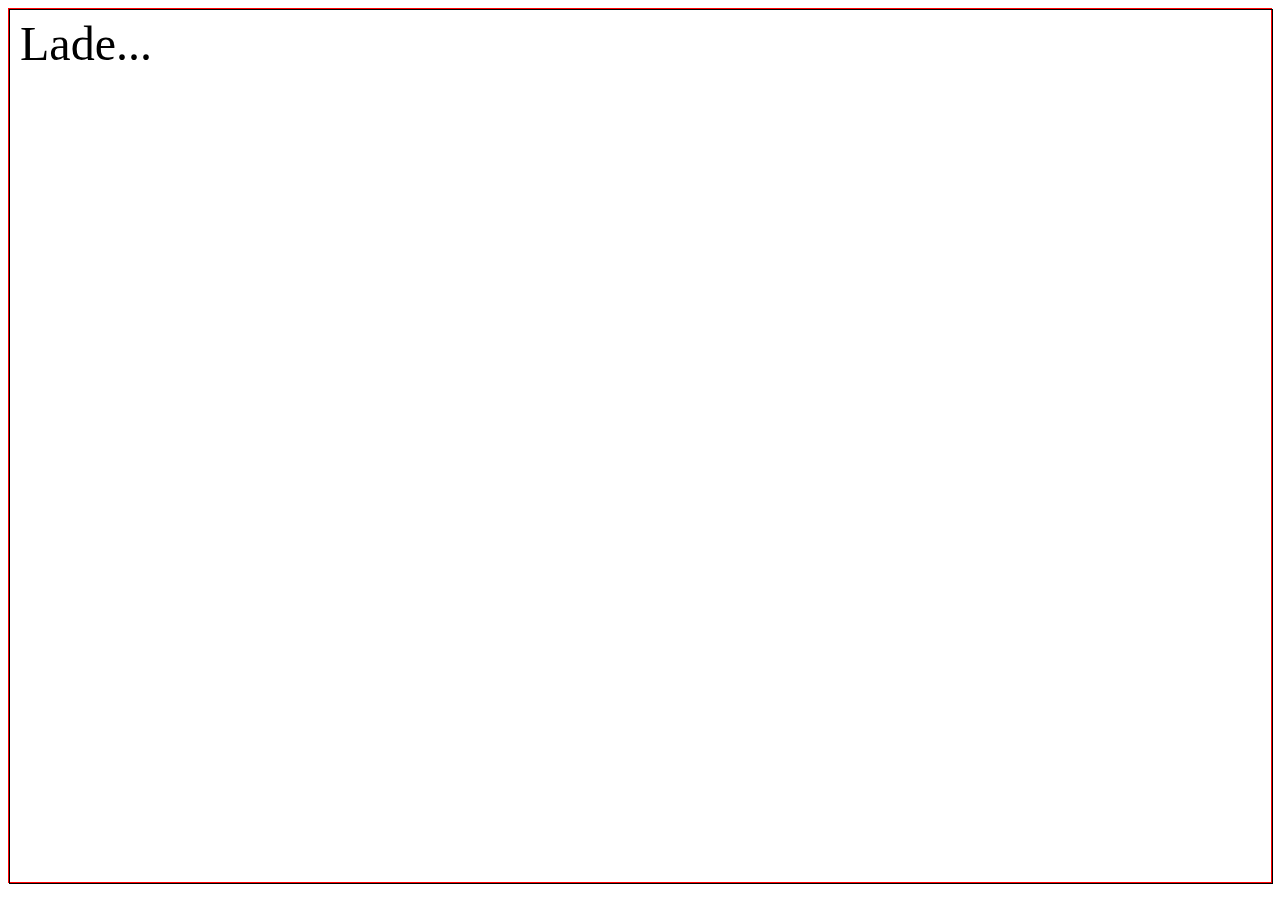
==== index.html @ 65c999c7 "Read all important information from json file" ====
<!DOCTYPE html>
<html>
  <head>
    <meta charset="utf-8"/>
    <title>Kolkturm Viewer 360</title>
    <script type="text/javascript" src="jquery/jquery-3.6.0.min.js"></script>
    <script type="text/javascript" src="jquery/jquery.mousewheel.min.js"></script>
    <script type="text/javascript" src="kolkviewer/main.js"></script>
    <style>
      canvas { border: 1px solid black; }
    </style>
  </head>
  <body onload="initKolkViewer('wktv', 'ktv', 'kolkturm.json')">
    <div id="wktv" style="border: solid 1px red; height: 97vh;">
      <canvas id="ktv"></canvas>
    </div>
  </body>
</html>
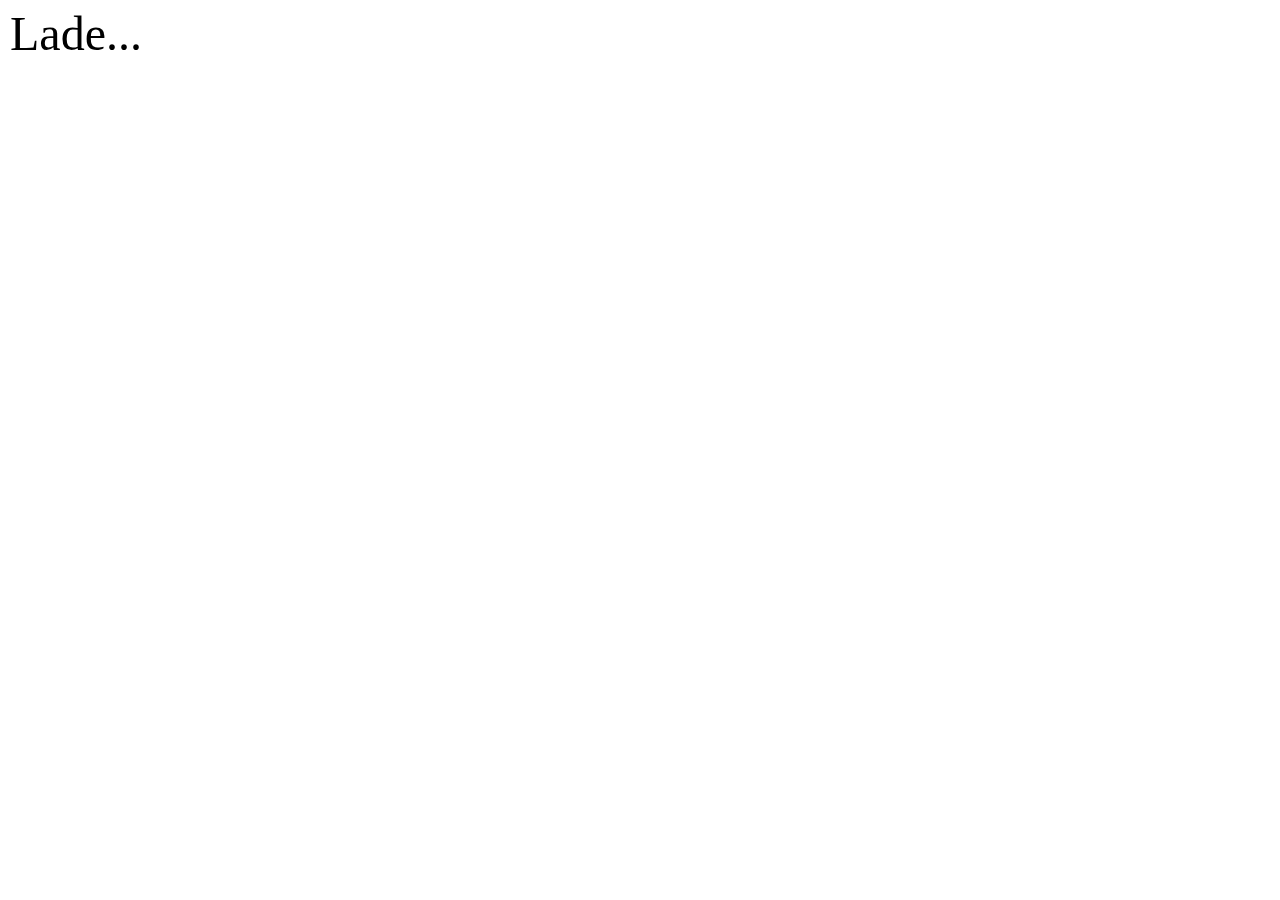
==== commit e168340d: "Use whole browser width and height" ====
--- a/index.html
+++ b/index.html
@@ -7,12 +7,23 @@
     <script type="text/javascript" src="jquery/jquery.mousewheel.min.js"></script>
     <script type="text/javascript" src="kolkviewer/main.js"></script>
     <style>
-      canvas { border: 1px solid black; }
+      body, html {
+        margin: 0px;
+        padding: 0px;
+      }
+
+      #wktv {
+        height: 100vh;
+      }
+
+      #ktv {
+        vertical-align: bottom;
+      }
     </style>
   </head>
-  <body onload="initKolkViewer('wktv', 'ktv', 'kolkturm.json')">
-    <div id="wktv" style="border: solid 1px red; height: 97vh;">
+  <body onload="initKolkViewer('ktv', 'kolkturm.json')">
+    <div id="wktv">
       <canvas id="ktv"></canvas>
     </div>
   </body>
-</html>+</html>
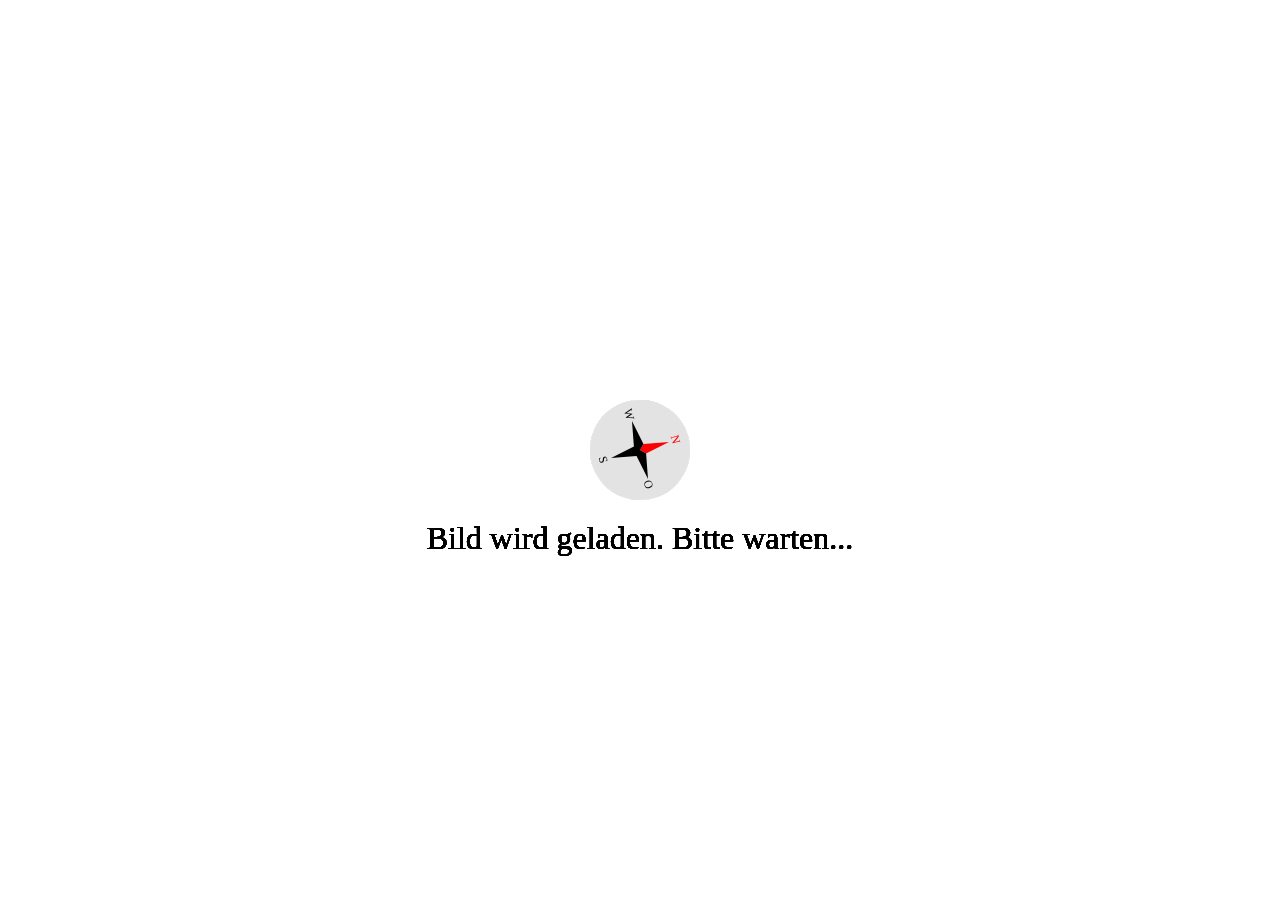
==== commit d9802e48: "Automatically create canvas element" ====
--- a/index.html
+++ b/index.html
@@ -6,24 +6,16 @@
     <script type="text/javascript" src="jquery/jquery-3.6.0.min.js"></script>
     <script type="text/javascript" src="jquery/jquery.mousewheel.min.js"></script>
     <script type="text/javascript" src="kolkviewer/main.js"></script>
+    <link rel="stylesheet" href="kolkviewer/kolkturmviewer.css">
     <style>
       body, html {
         margin: 0px;
         padding: 0px;
       }
-
-      #wktv {
-        height: 100vh;
-      }
-
-      #ktv {
-        vertical-align: bottom;
-      }
     </style>
   </head>
-  <body onload="initKolkViewer('ktv', 'kolkturm.json')">
-    <div id="wktv">
-      <canvas id="ktv"></canvas>
+  <body onload="initKolkViewer('kolkturm.json')">
+    <div id="kolkturmviewer">
     </div>
   </body>
 </html>
--- a/kolkviewer/kolkturmviewer.css
+++ b/kolkviewer/kolkturmviewer.css
@@ -0,0 +1,43 @@
+#kolkturmviewer {
+    height: 100vh;
+}
+
+#kolkturmviewer canvas {
+    vertical-align: bottom;
+}
+
+.ktv-objinfo {
+    position: absolute;
+    display: none;
+    background: black;
+    border: 1px solid white;
+    padding: 10px;
+    padding-bottom: 15px;
+    color: white;
+    border-radius: 10px;
+    box-shadow: 0 0 7px black;
+}
+
+.ktv-objinfo:after {
+    background: black;
+    border: 1px solid white;
+    content: "";
+    position: absolute;
+    left: 50%;
+    top: 100%;
+    bottom: -20px;
+    width: 24px;
+    height: 24px;
+    border-top: 0px;
+    border-left: 0px;
+    margin-left: -12px;
+    margin-top: -12px;
+    box-shadow: 6px 5px 9px -9px black;
+    -webkit-transform: rotate(45deg);
+    -ms-transform: rotate(45deg);
+    transform: rotate(45deg);
+}
+
+.ktv-objinfo table {
+    border-collapse: collapse;
+}
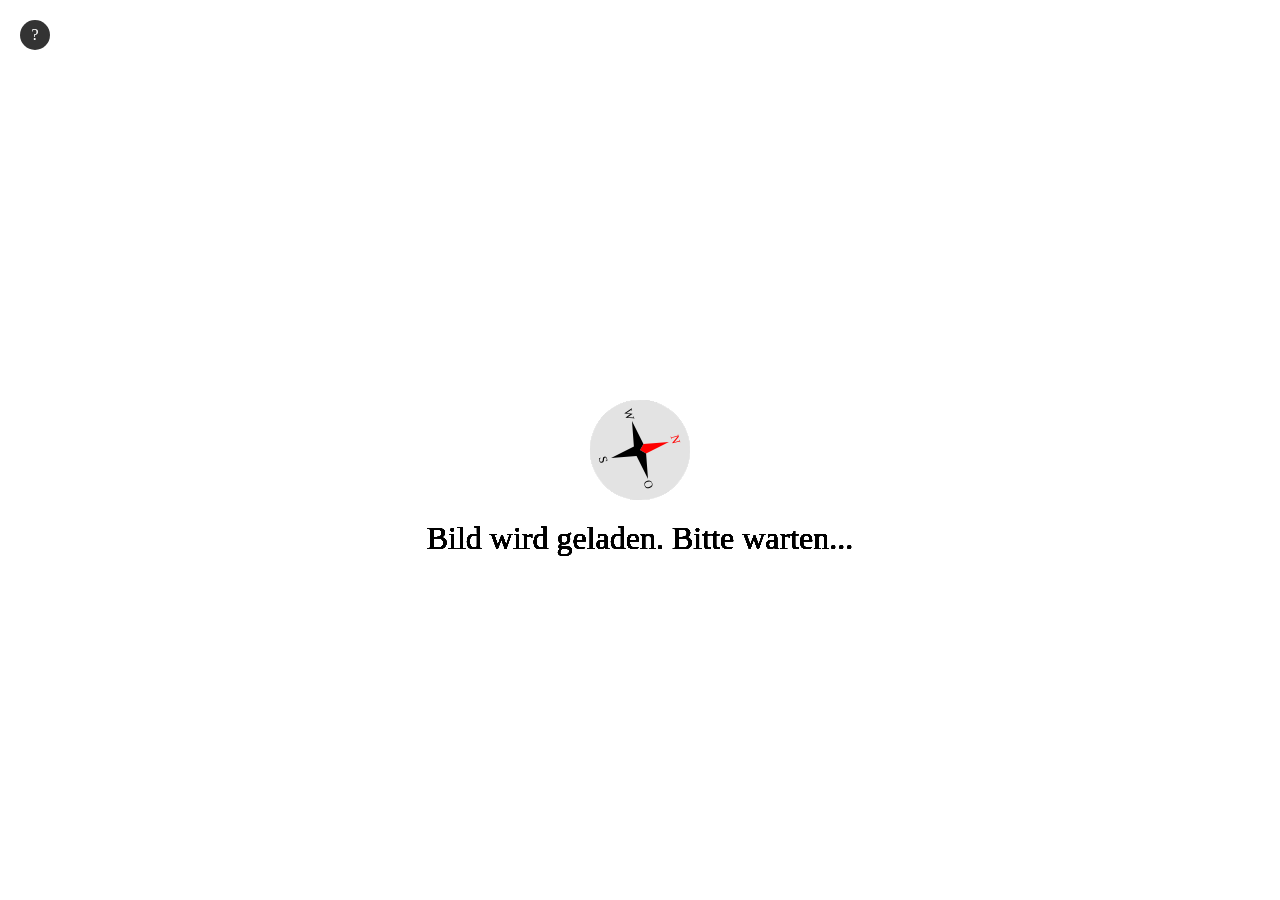
==== commit b7b786ee: "Add overlay with help text" ====
--- a/index.html
+++ b/index.html
@@ -12,10 +12,91 @@
         margin: 0px;
         padding: 0px;
       }
+
+      .overlay_button {
+        position: absolute;
+        background-color: rgba(0, 0, 0, 0.8);
+        color: white;
+        text-align: center;
+        line-height: 30px;
+        width: 30px;
+        height: 30px;
+        border-radius: 15px;
+        cursor: pointer;
+      }
+
+      .overlay_dialoge {
+        display: none;
+        top: 50%;
+        left: 50%;
+        transform: translate(-50%, -50%);
+        -webkit-transform: translate(-50%, -50%);
+        -ms-transform: translate(-50%, -50%);
+        margin: auto;
+        position: absolute;
+        background-color: rgba(0, 0, 0, 0.8);
+        color: white;
+        border-radius: 10px;
+        padding: 10px;
+        box-shadow: 6px 5px 9px -9px black;
+      }
+
+      .overlay_dialoge h1 {
+        margin: 0;
+        font-size: 25px;
+      }
+
+      .overlay_dialoge a {
+        color: white;
+      }
+
+      .close_button {
+        position: absolute;
+        top: 8px;
+        right: 10px;
+        cursor: pointer;
+        font-family: "Sans-serif"
+      }
     </style>
   </head>
   <body onload="initKolkViewer('kolkturm.json')">
     <div id="kolkturmviewer">
+      <div class="overlay_button" style="left: 20px; top: 20px" onclick="$('#overlay_help').show(400)">?</div>
+
+      <div class="overlay_dialoge" id="overlay_help">
+        <div class="close_button" onclick="$('#overlay_help').hide(400)">x</div>
+        <h1>Kolkturm Viewer 360</h1>
+        <p>Der <a target="_blank" href="https://de.wikipedia.org/wiki/Kolkturm">Kolkturm</a> ist ein Aussichtspunkt in Halle an der Saale. Der Kolkturm Viewer 360 erlaubt einen virtuellen Rundumblick. Objekte in der Ferne werden erklärt, wenn man mit dem Mauspfeil darüber fährt.</p>
+        <p>Hinweise zur Bedienung:</p>
+        <table>
+          <tr>
+            <td><img src="./img/keyboard_arrow_keys.svg" style="width: 100px">, </td>
+            <td style="min-width:100px"><img src="./img/mouse_left_button.svg" style="width: 60px; vertical-align:middle;"><div style="display: inline-block; vertical-align: middle"> + </div><img src="./img/mouse_arrow.svg" style="width: 20px; vertical-align:middle;"></td>
+            <td>Navigieren im Bild über Pfeiltasten oder durch bewegen der Maus bei gedrückter linker Maustaste.</td>
+          </tr>
+          <tr>
+            <td><img src="./img/keyboard_plus_minus_keys.svg" style="width: 68px">, </td>
+            <td><img src="./img/mouse_wheel.svg" style="width: 60px"></td>
+            <td>Im Bild zoomen über Plus-, Minustaste oder Mausrad.</td>
+          </tr>
+          <tr>
+            <td><img src="./img/keyboard_zero_key.svg" style="width: 37px"></td>
+            <td></td>
+            <td>Zoomstufe mit der 0-Taste zurücksetzen.</td>
+          </tr>
+          <tr>
+            <td><img src="./img/keyboard_nosw_keys.svg" style="width: 130px"></td>
+            <td></td>
+            <td>Himmelsrichtung automatisch nach Norden, Osten, Süden oder Westen ausrichten über N-, O-, S- bzw. W-Taste.</td>
+          </tr>
+          <tr>
+            <td><img src="./img/keyboard_esc_key.svg" style="width: 37px"></td>
+            <td></td>
+            <td>Laufende Animation über Esc-Taste abbrechen.</td>
+          </tr>
+        </table>
+        <button style="display: block; margin-top: 50px; margin-left: auto; margin-right: auto;" onclick="$('#overlay_help').hide(400)">Verstanden!</button>
+      </div>
     </div>
   </body>
 </html>
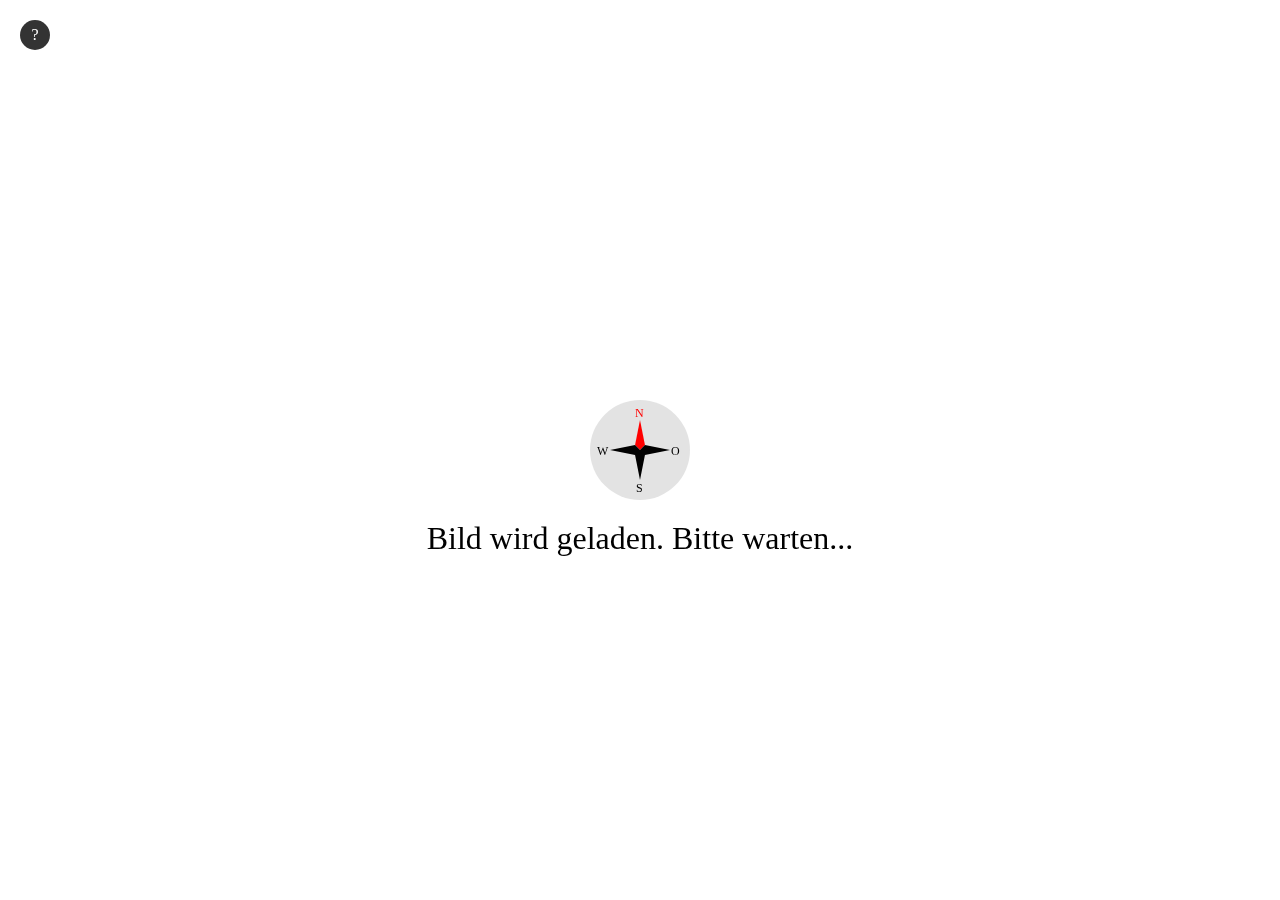
==== commit ec0fb614: "Refactor code the be in a class" ====
--- a/index.html
+++ b/index.html
@@ -7,10 +7,37 @@
     <script type="text/javascript" src="jquery/jquery.mousewheel.min.js"></script>
     <script type="text/javascript" src="kolkviewer/main.js"></script>
     <link rel="stylesheet" href="kolkviewer/kolkturmviewer.css">
+    <script type="text/javascript">
+      function showDialog(dialog_id) {
+        $("#dialog_container").css("display", "flex");
+        $("#" + dialog_id).show(400);
+      }
+
+      function hideDialog(dialog_id) {
+        $("#" + dialog_id).hide(400, function() {
+          $("#dialog_container").css("display", "none");
+        });
+      }
+
+      $(document).ready(function() {
+        kolkturm_viewer = new KolkturmViewer('kolkturm.json');
+      });
+    </script>
     <style>
       body, html {
         margin: 0px;
         padding: 0px;
+      }
+
+      #dialog_container {
+        display: none;
+        justify-content: center;
+        align-items: center;
+        background-color: rgba(0, 0, 0, 0.5);
+        border: 0;
+        position: absolute;
+        width: 100%;
+        height: 100%;
       }
 
       .overlay_button {
@@ -25,14 +52,8 @@
         cursor: pointer;
       }
 
-      .overlay_dialoge {
+      .overlay_dialog {
         display: none;
-        top: 50%;
-        left: 50%;
-        transform: translate(-50%, -50%);
-        -webkit-transform: translate(-50%, -50%);
-        -ms-transform: translate(-50%, -50%);
-        margin: auto;
         position: absolute;
         background-color: rgba(0, 0, 0, 0.8);
         color: white;
@@ -41,12 +62,12 @@
         box-shadow: 6px 5px 9px -9px black;
       }
 
-      .overlay_dialoge h1 {
+      .overlay_dialog h1 {
         margin: 0;
         font-size: 25px;
       }
 
-      .overlay_dialoge a {
+      .overlay_dialog a {
         color: white;
       }
 
@@ -59,43 +80,46 @@
       }
     </style>
   </head>
-  <body onload="initKolkViewer('kolkturm.json')">
+  <body>
     <div id="kolkturmviewer">
-      <div class="overlay_button" style="left: 20px; top: 20px" onclick="$('#overlay_help').show(400)">?</div>
+      <div class="overlay_button" style="left: 20px; top: 20px" onclick="showDialog('overlay_help')">?</div>
 
-      <div class="overlay_dialoge" id="overlay_help">
-        <div class="close_button" onclick="$('#overlay_help').hide(400)">x</div>
-        <h1>Kolkturm Viewer 360</h1>
-        <p>Der <a target="_blank" href="https://de.wikipedia.org/wiki/Kolkturm">Kolkturm</a> ist ein Aussichtspunkt in Halle an der Saale. Der Kolkturm Viewer 360 erlaubt einen virtuellen Rundumblick. Objekte in der Ferne werden erklärt, wenn man mit dem Mauspfeil darüber fährt.</p>
-        <p>Hinweise zur Bedienung:</p>
-        <table>
-          <tr>
-            <td><img src="./img/keyboard_arrow_keys.svg" style="width: 100px">, </td>
-            <td style="min-width:100px"><img src="./img/mouse_left_button.svg" style="width: 60px; vertical-align:middle;"><div style="display: inline-block; vertical-align: middle"> + </div><img src="./img/mouse_arrow.svg" style="width: 20px; vertical-align:middle;"></td>
-            <td>Navigieren im Bild über Pfeiltasten oder durch bewegen der Maus bei gedrückter linker Maustaste.</td>
-          </tr>
-          <tr>
-            <td><img src="./img/keyboard_plus_minus_keys.svg" style="width: 68px">, </td>
-            <td><img src="./img/mouse_wheel.svg" style="width: 60px"></td>
-            <td>Im Bild zoomen über Plus-, Minustaste oder Mausrad.</td>
-          </tr>
-          <tr>
-            <td><img src="./img/keyboard_zero_key.svg" style="width: 37px"></td>
-            <td></td>
-            <td>Zoomstufe mit der 0-Taste zurücksetzen.</td>
-          </tr>
-          <tr>
-            <td><img src="./img/keyboard_nosw_keys.svg" style="width: 130px"></td>
-            <td></td>
-            <td>Himmelsrichtung automatisch nach Norden, Osten, Süden oder Westen ausrichten über N-, O-, S- bzw. W-Taste.</td>
-          </tr>
-          <tr>
-            <td><img src="./img/keyboard_esc_key.svg" style="width: 37px"></td>
-            <td></td>
-            <td>Laufende Animation über Esc-Taste abbrechen.</td>
-          </tr>
-        </table>
-        <button style="display: block; margin-top: 50px; margin-left: auto; margin-right: auto;" onclick="$('#overlay_help').hide(400)">Verstanden!</button>
+      <div id="dialog_container">
+        <!-- Help dialog -->
+        <div class="overlay_dialog" style="max-width: 900px;" id="overlay_help">
+          <div class="close_button" onclick="hideDialog('overlay_help')">x</div>
+          <h1>Kolkturm Viewer 360</h1>
+          <p>Der <a target="_blank" href="https://de.wikipedia.org/wiki/Kolkturm">Kolkturm</a> ist ein Aussichtspunkt in Halle an der Saale. Der Kolkturm Viewer 360 erlaubt einen virtuellen Rundumblick. Objekte in der Ferne werden erklärt, wenn man mit dem Mauspfeil darüber fährt.</p>
+          <p>Hinweise zur Bedienung:</p>
+          <table>
+            <tr>
+              <td><img src="./img/keyboard_arrow_keys.svg" style="width: 100px">, </td>
+              <td style="min-width:100px"><img src="./img/mouse_left_button.svg" style="width: 60px; vertical-align:middle;"><div style="display: inline-block; vertical-align: middle"> + </div><img src="./img/mouse_arrow.svg" style="width: 20px; vertical-align:middle;"></td>
+              <td>Navigieren im Bild über Pfeiltasten oder durch bewegen der Maus bei gedrückter linker Maustaste.</td>
+            </tr>
+            <tr>
+              <td><img src="./img/keyboard_plus_minus_keys.svg" style="width: 68px">, </td>
+              <td><img src="./img/mouse_wheel.svg" style="width: 60px"></td>
+              <td>Im Bild zoomen über Plus-, Minustaste oder Mausrad.</td>
+            </tr>
+            <tr>
+              <td><img src="./img/keyboard_zero_key.svg" style="width: 37px"></td>
+              <td></td>
+              <td>Zoomstufe mit der 0-Taste zurücksetzen.</td>
+            </tr>
+            <tr>
+              <td><img src="./img/keyboard_nosw_keys.svg" style="width: 130px"></td>
+              <td></td>
+              <td>Himmelsrichtung automatisch nach Norden, Osten, Süden oder Westen ausrichten über N-, O-, S- bzw. W-Taste.</td>
+            </tr>
+            <tr>
+              <td><img src="./img/keyboard_esc_key.svg" style="width: 37px"></td>
+              <td></td>
+              <td>Laufende Animation über Esc-Taste abbrechen.</td>
+            </tr>
+          </table>
+          <button style="display: block; margin-top: 50px; margin-left: auto; margin-right: auto;" onclick="hideDialog('overlay_help')">Verstanden!</button>
+        </div>
       </div>
     </div>
   </body>
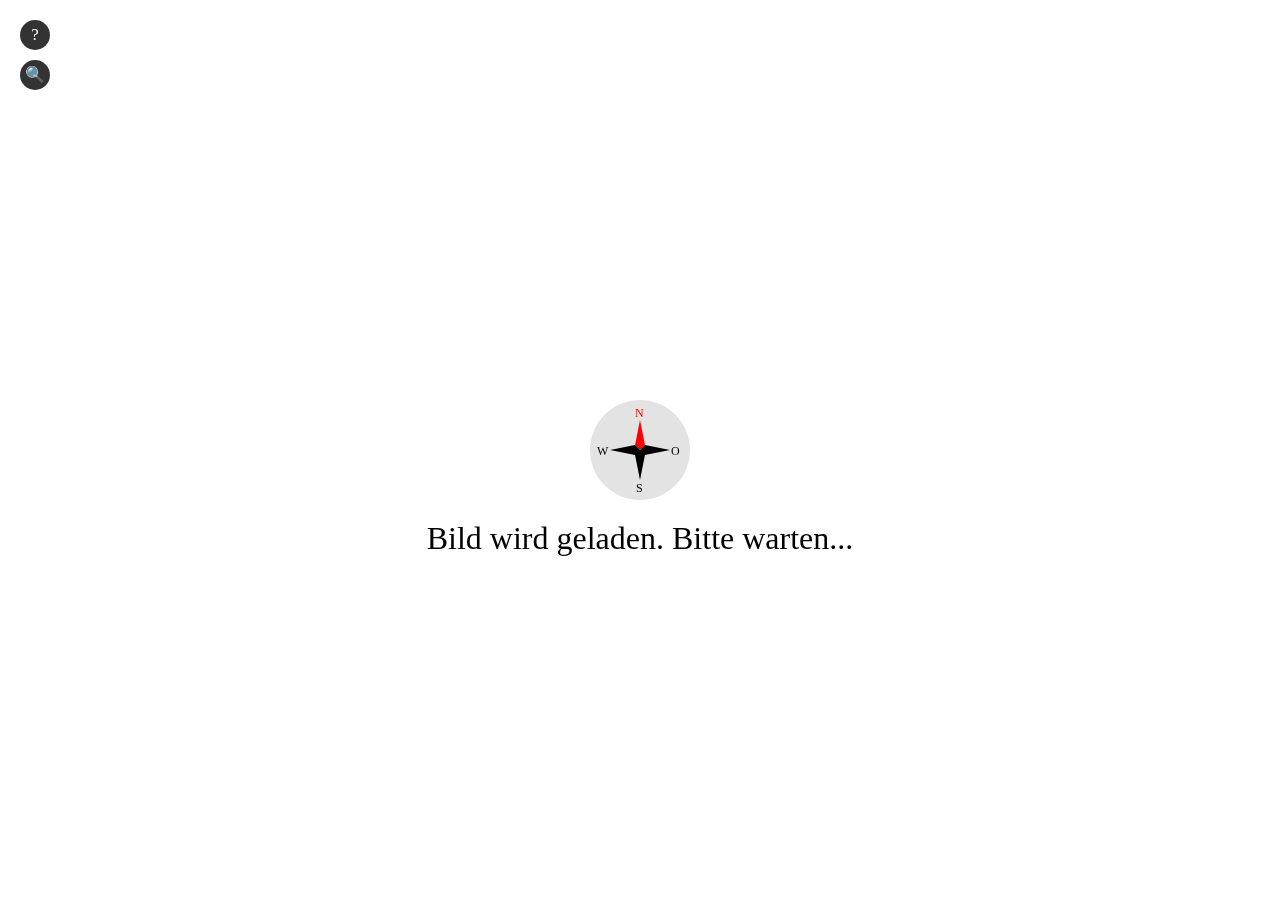
==== commit 534d5dd9: "Implement search bar to point user to a specific object" ====
--- a/index.html
+++ b/index.html
@@ -5,22 +5,193 @@
     <title>Kolkturm Viewer 360</title>
     <script type="text/javascript" src="jquery/jquery-3.6.0.min.js"></script>
     <script type="text/javascript" src="jquery/jquery.mousewheel.min.js"></script>
+    <script type="text/javascript" src="jquery/jquery-ui.min.js"></script>
     <script type="text/javascript" src="kolkviewer/main.js"></script>
     <link rel="stylesheet" href="kolkviewer/kolkturmviewer.css">
+    <link rel="stylesheet" href="jquery/jquery-ui.min.css">
     <script type="text/javascript">
       function showDialog(dialog_id) {
+        kolkturm_viewer.ignore_key_events = true;
         $("#dialog_container").css("display", "flex");
         $("#" + dialog_id).show(400);
       }
 
       function hideDialog(dialog_id) {
+        kolkturm_viewer.ignore_key_events = false;
         $("#" + dialog_id).hide(400, function() {
           $("#dialog_container").css("display", "none");
         });
       }
 
       $(document).ready(function() {
+        var objects = [];
+
         kolkturm_viewer = new KolkturmViewer('kolkturm.json');
+
+        kolkturm_viewer.ready_function = function() {
+          kolkturm_viewer.objects.forEach(function(o, i) {
+            if (o.one_marker_per_area) {
+              o.areas.forEach(function(a, l) {
+                $('#combobox').append('<option value="' + i + '-' + l + '">' + o.name + ' (' + (l+1) + '/' + o.areas.length + ')</option>');
+                objects.push({
+                  value: i + '.' + l,
+                  label: o.name + ' (' + (l+1) + '/' + o.areas.length + ')',
+                  desc: o.add_name
+                });
+              });
+            } else {
+              $('#combobox').append('<option value="' + i + '">' + o.name + '</option>');
+              objects.push({
+                value: String(i),
+                label: o.name,
+                desc: o.add_name
+              });
+            }
+          });
+        }
+
+        $.widget( "custom.combobox", {
+          _create: function() {
+            this.wrapper = $( "<span>" )
+              .addClass( "custom-combobox" )
+              .insertAfter( this.element );
+
+            this.element.hide();
+            this._createAutocomplete();
+            this._createShowAllButton();
+          },
+
+          _createAutocomplete: function() {
+            var selected = this.element.children( ":selected" ),
+              value = selected.val() ? selected.text() : "";
+
+            this.input = $( "<input>" )
+              .appendTo( this.wrapper )
+              .val( value )
+              .attr( "title", "" )
+              .addClass( "custom-combobox-input ui-widget ui-widget-content ui-state-default ui-corner-left" )
+              .autocomplete({
+                delay: 0,
+                minLength: 0,
+                source: objects
+              })
+              .tooltip({
+                classes: {
+                  "ui-tooltip": "ui-state-highlight"
+                }
+              });
+
+              this.input.autocomplete( "instance" )._renderItem = function( ul, item ) {
+                var item_code = "<div>" + item.label;
+
+                if (item.desc) {
+                  item_code = item_code + "<br><span class=\"search_bar_item_desc\">" + item.desc + "</span>";
+                }
+
+                item_code = item_code + "</div>";
+
+                return $( "<li>" )
+                  .append( item_code )
+                  .appendTo( ul );
+              };
+
+            this._on( this.input, {
+              autocompleteselect: function( event, ui ) {
+                const selection = ui.item.value.split(".", 2);
+                var obj_id = selection[0];
+                var obj_area_id = null;
+
+                hideDialog('overlay_search_bar');
+
+                if (selection.length > 1) {
+                  obj_area_id = selection[1];
+                }
+
+                kolkturm_viewer.showObject(obj_id, obj_area_id);
+              },
+
+              autocompletechange: "_removeIfInvalid"
+            });
+          },
+
+          _createShowAllButton: function() {
+            var input = this.input,
+              wasOpen = false;
+
+            $( "<a>" )
+              .attr( "tabIndex", -1 )
+              .attr( "title", "Alle anzeigen" )
+              .tooltip()
+              .appendTo( this.wrapper )
+              .button({
+                icons: {
+                  primary: "ui-icon-triangle-1-s"
+                },
+                text: false
+              })
+              .removeClass( "ui-corner-all" )
+              .addClass( "custom-combobox-toggle ui-corner-right" )
+              .on( "mousedown", function() {
+                wasOpen = input.autocomplete( "widget" ).is( ":visible" );
+              })
+              .on( "click", function() {
+                input.trigger( "focus" );
+
+                // Close if already visible
+                if ( wasOpen ) {
+                  return;
+                }
+
+                // Pass empty string as value to search for, displaying all results
+                input.autocomplete( "search", "" );
+              });
+          },
+
+          _removeIfInvalid: function( event, ui ) {
+
+            // Selected an item, nothing to do
+            if ( ui.item ) {
+              return;
+            }
+
+            // Search for a match (case-insensitive)
+            var value = this.input.val(),
+              valueLowerCase = value.toLowerCase(),
+              valid = false;
+            this.element.children( "option" ).each(function() {
+              if ( $( this ).text().toLowerCase() === valueLowerCase ) {
+                this.selected = valid = true;
+                return false;
+              }
+            });
+
+            // Found a match, nothing to do
+            if ( valid ) {
+              return;
+            }
+
+            // Remove invalid value
+            this.input
+              .val( "" )
+              .attr( "title", value + " didn't match any item" )
+              .tooltip( "open" );
+            this.element.val( "" );
+            this._delay(function() {
+              this.input.tooltip( "close" ).attr( "title", "" );
+            }, 2500 );
+            this.input.autocomplete( "instance" ).term = "";
+          },
+
+          _destroy: function() {
+            this.wrapper.remove();
+            this.element.show();
+          }
+        });
+
+        $( "#combobox" ).combobox();
+        $( "#toggle" ).on( "click", function() {
+          $( "#combobox" ).toggle();
+        });
       });
     </script>
     <style>
@@ -78,13 +249,58 @@
         cursor: pointer;
         font-family: "Sans-serif"
       }
+
+      .custom-combobox {
+        position: relative;
+        display: inline-block;
+      }
+
+      .custom-combobox-toggle {
+        position: absolute;
+        top: 0;
+        bottom: 0;
+        margin-left: -1px;
+        padding: 0;
+      }
+
+      .custom-combobox-input {
+        margin: 0;
+        padding: 5px 10px;
+        width: 400px;
+      }
+
+      .ui-autocomplete {
+        max-height: 400px;
+        overflow-y: auto;
+        /* prevent horizontal scrollbar */
+        overflow-x: hidden;
+      }
+
+      /* IE 6 doesn't support max-height
+      * we use height instead, but this forces the menu to always be this tall
+      */
+      * html .ui-autocomplete {
+        height: 400px;
+      }
+
+      .search_bar_item_desc {
+        font-size: 75%;
+      }
     </style>
   </head>
   <body>
     <div id="kolkturmviewer">
       <div class="overlay_button" style="left: 20px; top: 20px" onclick="showDialog('overlay_help')">?</div>
+      <div class="overlay_button" style="left: 20px; top: 60px" onclick="showDialog('overlay_search_bar'); $('#overlay_search_bar').find('input.custom-combobox-input').focus().val('')">&#x1F50D;</div>
 
       <div id="dialog_container">
+        <!-- Object search bar -->
+        <div class="overlay_dialog" style="top: 20px; width: 454px;" id="overlay_search_bar">
+          <div class="close_button" onclick="hideDialog('overlay_search_bar')">x</div>
+          <label style="display: block; padding-bottom: 5px">Welches Objekt möchten Sie gezeigt bekommen?</label>
+          <select id="combobox"></select>
+        </div>
+
         <!-- Help dialog -->
         <div class="overlay_dialog" style="max-width: 900px;" id="overlay_help">
           <div class="close_button" onclick="hideDialog('overlay_help')">x</div>
